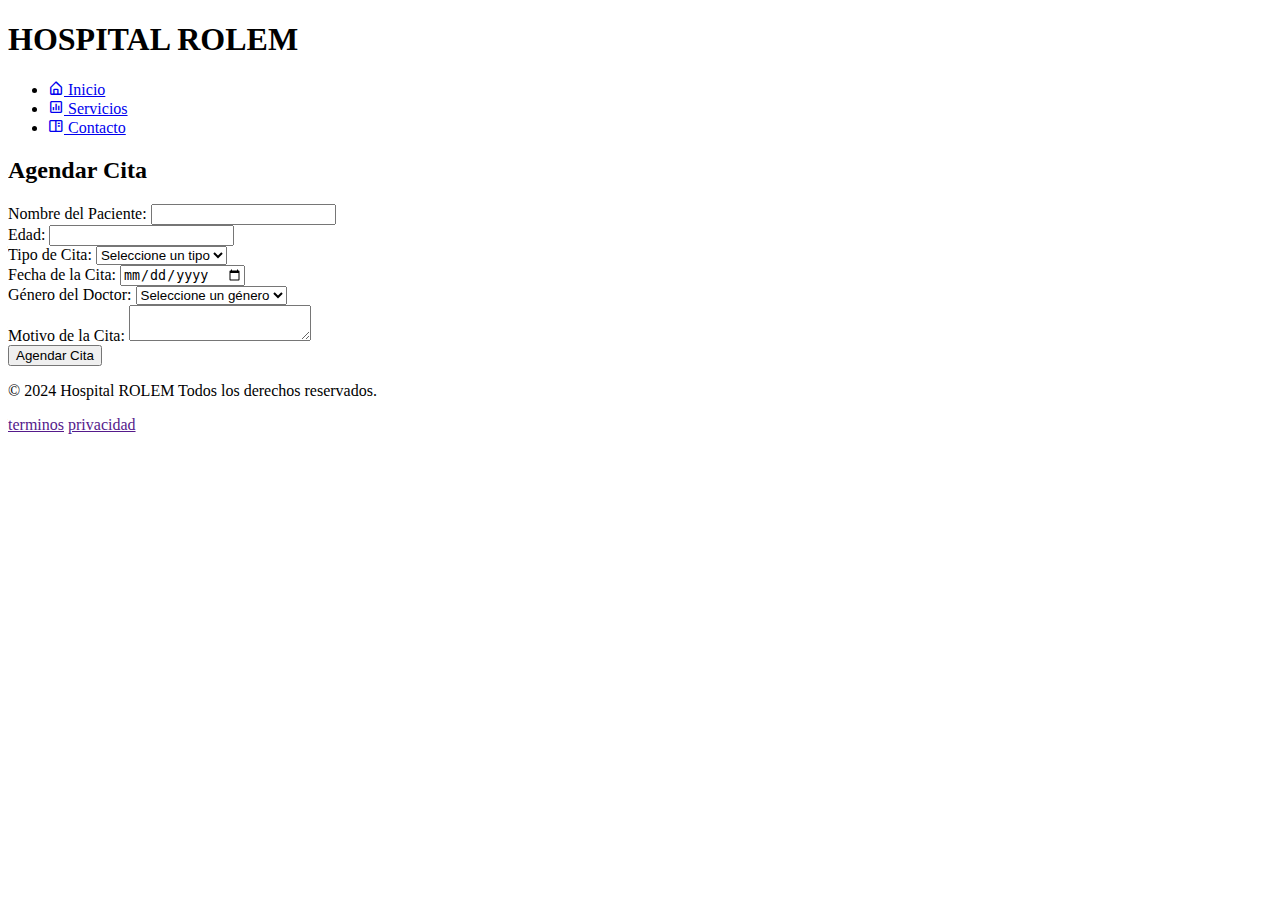
==== src/main/resources/templates/Agendar-Cita.html @ 7a089635 "first commit" ====
<!DOCTYPE html>
<html lang="es">
<head>
    <meta charset="UTF-8">
    <meta name="viewport" content="width=device-width, initial-scale=1.0">
    <title>Agendar Cita</title>
    
     <!--LINKS CSS-->
     <link rel="stylesheet" href="/estilos/pagina1.css">
     <link rel="stylesheet" href="/main.css">


     <!--LINKS CODE EXTERNOS EN ESTE CASO BOXICONS-->
     <link href='https://unpkg.com/boxicons@2.1.4/css/boxicons.min.css' rel='stylesheet'>
     


</head>
<body>
    <nav>
        <div class="container">
            <h1>HOSPITAL ROLEM</h1>
            <ul>
                <li><a href="/"><i class='bx bx-home-alt'></i> Inicio</a></li>
                <li><a href="#"><i class='bx bx-bar-chart-square'></i> Servicios</a></li>
                <li><a href="#"><i class='bx bx-book-content'></i> Contacto</a></li>
            </ul>
        </div>
    </nav>

    <main>
        <div class="container">
            <h2>Agendar Cita</h2>
            <form action="#" method="post">
                <div class="form-group">
                    <label for="nombre">Nombre del Paciente:</label>
                    <input type="text" id="nombre" name="nombre" required>
                </div>
                <div class="form-group">
                    <label for="edad">Edad:</label>
                    <input type="number" id="edad" name="edad" required>
                </div>
                <div class="form-group">
                    <label for="tipo-cita">Tipo de Cita:</label>
                    <select id="tipo-cita" name="tipo-cita" required>
                        <option value="">Seleccione un tipo</option>
                        <option value="general">Consulta General</option>
                        <option value="especialista">Especialista</option>
                        <option value="control">Control</option>
                    </select>
                </div>
                <div class="form-gropu">
                    <label for="fecha-cita">Fecha de la Cita:</label>
                    <input type="date" id="fecha-cita" name="fecha-cita required" required>
                </div>
                <div class="form-group">
                    <label for="genero-doctor">Género del Doctor:</label>
                    <select id="genero-doctor" name="genero-doctor" required>
                        <option value="">Seleccione un género</option>
                        <option value="masculino">Masculino</option>
                        <option value="femenino">Femenino</option>
                        <option value="indiferente">Indiferente</option>
                    </select>
                </div>
                <div class="form-group">
                    <label for="motivo">Motivo de la Cita:</label>
                    <textarea id="motivo" name="motivo" required></textarea>
                </div>
                <button type="submit" class="btn" onclick="location.href='Aviso'" >Agendar Cita</button>
            </form>
        </div>
    </main>

    <footer>
        <div class="container">
            <p>&copy; 2024 Hospital ROLEM Todos los derechos reservados.</p>
            <a href="">terminos</a>
            <a href="">privacidad</a>
        </div>
    </footer>
</body>
</html>
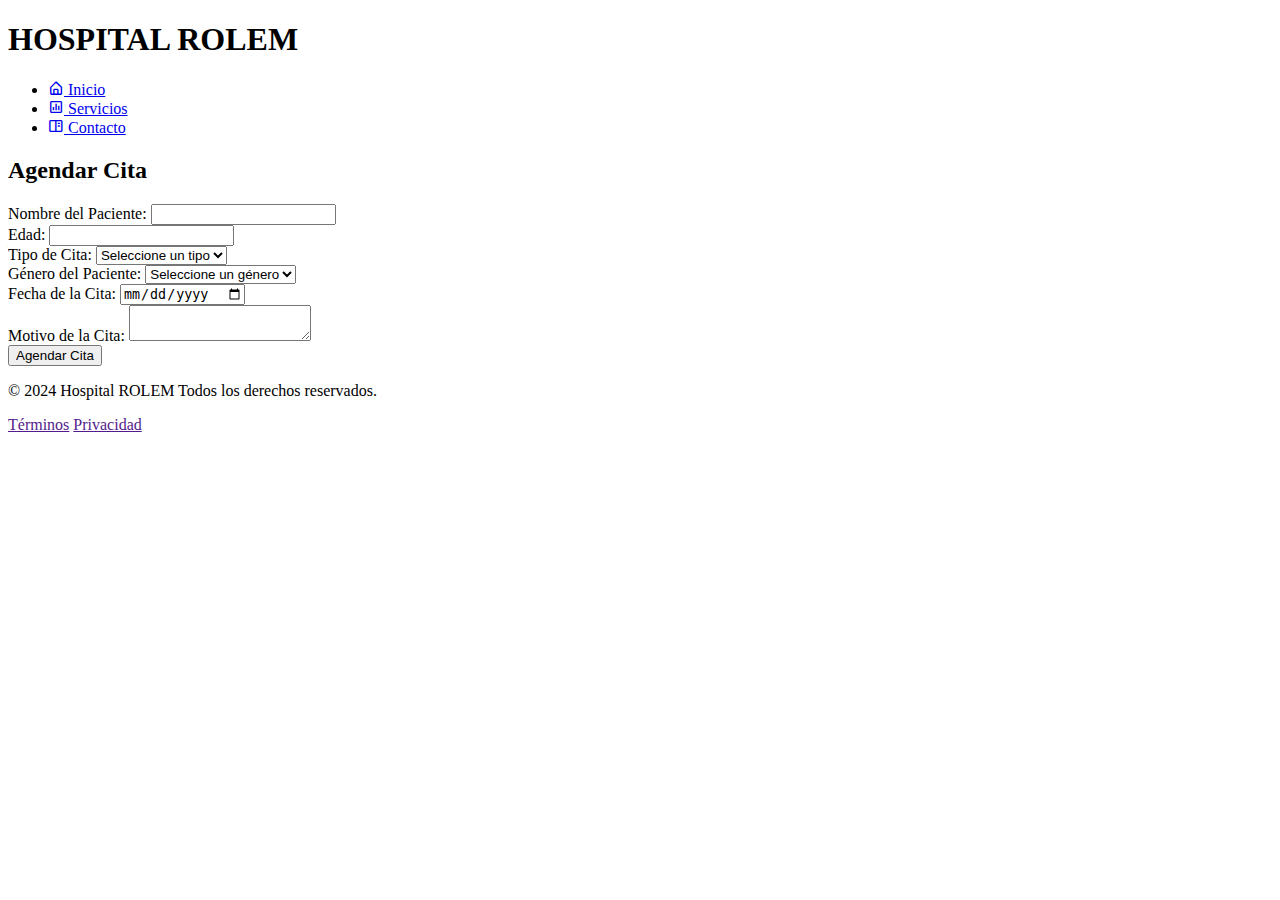
==== commit 0cff164c: "Metodo postmapping y getmapping para agendar y consultar citas, consultar citas sale en formato JSon" ====
--- a/src/main/resources/templates/Agendar-Cita.html
+++ b/src/main/resources/templates/Agendar-Cita.html
@@ -5,16 +5,12 @@
     <meta name="viewport" content="width=device-width, initial-scale=1.0">
     <title>Agendar Cita</title>
     
-     <!--LINKS CSS-->
-     <link rel="stylesheet" href="/estilos/pagina1.css">
-     <link rel="stylesheet" href="/main.css">
+    <!--LINKS CSS-->
+    <link rel="stylesheet" href="/estilos/pagina1.css">
+    <link rel="stylesheet" href="/main.css">
 
-
-     <!--LINKS CODE EXTERNOS EN ESTE CASO BOXICONS-->
-     <link href='https://unpkg.com/boxicons@2.1.4/css/boxicons.min.css' rel='stylesheet'>
-     
-
-
+    <!--LINKS CODE EXTERNOS EN ESTE CASO BOXICONS-->
+    <link href='https://unpkg.com/boxicons@2.1.4/css/boxicons.min.css' rel='stylesheet'>
 </head>
 <body>
     <nav>
@@ -31,7 +27,8 @@
     <main>
         <div class="container">
             <h2>Agendar Cita</h2>
-            <form action="#" method="post">
+            <!-- Cambiar la acción a /procesarCita para que el controlador procese la cita -->
+            <form action="/procesarCita" method="post">
                 <div class="form-group">
                     <label for="nombre">Nombre del Paciente:</label>
                     <input type="text" id="nombre" name="nombre" required>
@@ -49,12 +46,8 @@
                         <option value="control">Control</option>
                     </select>
                 </div>
-                <div class="form-gropu">
-                    <label for="fecha-cita">Fecha de la Cita:</label>
-                    <input type="date" id="fecha-cita" name="fecha-cita required" required>
-                </div>
                 <div class="form-group">
-                    <label for="genero-doctor">Género del Doctor:</label>
+                    <label for="genero-doctor">Género del Paciente:</label>
                     <select id="genero-doctor" name="genero-doctor" required>
                         <option value="">Seleccione un género</option>
                         <option value="masculino">Masculino</option>
@@ -63,10 +56,14 @@
                     </select>
                 </div>
                 <div class="form-group">
+                    <label for="fecha-cita">Fecha de la Cita:</label>
+                    <input type="date" id="fecha-cita" name="fecha-cita" required>
+                </div>
+                <div class="form-group">
                     <label for="motivo">Motivo de la Cita:</label>
                     <textarea id="motivo" name="motivo" required></textarea>
                 </div>
-                <button type="submit" class="btn" onclick="location.href='Aviso'" >Agendar Cita</button>
+                <button type="submit" class="btn">Agendar Cita</button>
             </form>
         </div>
     </main>
@@ -74,9 +71,9 @@
     <footer>
         <div class="container">
             <p>&copy; 2024 Hospital ROLEM Todos los derechos reservados.</p>
-            <a href="">terminos</a>
-            <a href="">privacidad</a>
+            <a href="">Términos</a>
+            <a href="">Privacidad</a>
         </div>
     </footer>
 </body>
-</html>+</html>
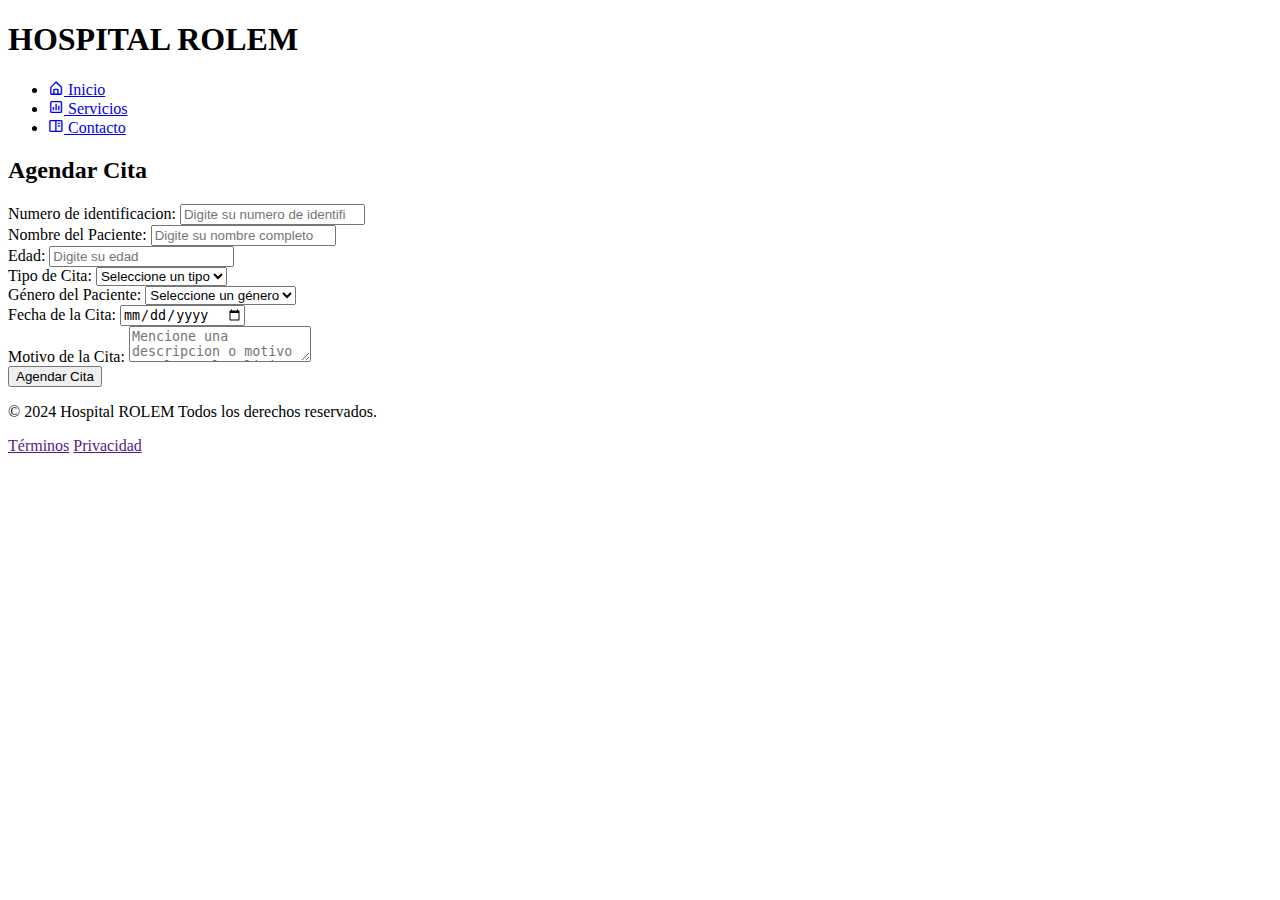
==== commit 254086fd: "Actividad Sistema Medico con spring boot, ya con la plantilla de consultar citas... vrs 1.0.6" ====
--- a/src/main/resources/templates/Agendar-Cita.html
+++ b/src/main/resources/templates/Agendar-Cita.html
@@ -27,23 +27,27 @@
     <main>
         <div class="container">
             <h2>Agendar Cita</h2>
-            <!-- Cambiar la acción a /procesarCita para que el controlador procese la cita -->
+    
             <form action="/procesarCita" method="post">
                 <div class="form-group">
+                    <label for="nu-identificacion">Numero de identificacion:</label>
+                    <input type="number" id="nu-identificacion" name="nu-identificacion" placeholder="Digite su numero de identificacion" required> <!-- Cambié "nu-identificion" a "nu-identificacion" -->
+                </div>
+                <div class="form-group">
                     <label for="nombre">Nombre del Paciente:</label>
-                    <input type="text" id="nombre" name="nombre" required>
+                    <input type="text" id="nombre" name="nombre" placeholder="Digite su nombre completo" required>
                 </div>
                 <div class="form-group">
                     <label for="edad">Edad:</label>
-                    <input type="number" id="edad" name="edad" required>
+                    <input type="number" id="edad" name="edad" placeholder="Digite su edad" required>
                 </div>
                 <div class="form-group">
                     <label for="tipo-cita">Tipo de Cita:</label>
                     <select id="tipo-cita" name="tipo-cita" required>
                         <option value="">Seleccione un tipo</option>
-                        <option value="general">Consulta General</option>
-                        <option value="especialista">Especialista</option>
-                        <option value="control">Control</option>
+                        <option value="Consulta General">Consulta General</option>
+                        <option value="Especialista">Especialista</option>
+                        <option value="Cita de Control">Control</option>
                     </select>
                 </div>
                 <div class="form-group">
@@ -57,14 +61,14 @@
                 </div>
                 <div class="form-group">
                     <label for="fecha-cita">Fecha de la Cita:</label>
-                    <input type="date" id="fecha-cita" name="fecha-cita" required>
+                    <input type="date" id="fecha-cita" name="fecha-cita" placeholder="Digite el dia de solicitud de su cita" required>
                 </div>
                 <div class="form-group">
                     <label for="motivo">Motivo de la Cita:</label>
-                    <textarea id="motivo" name="motivo" required></textarea>
+                    <textarea id="motivo" name="motivo" placeholder="Mencione una descripcion o motivo por la cual solicita la cita"></textarea>
                 </div>
                 <button type="submit" class="btn">Agendar Cita</button>
-            </form>
+            </form>            
         </div>
     </main>
 
